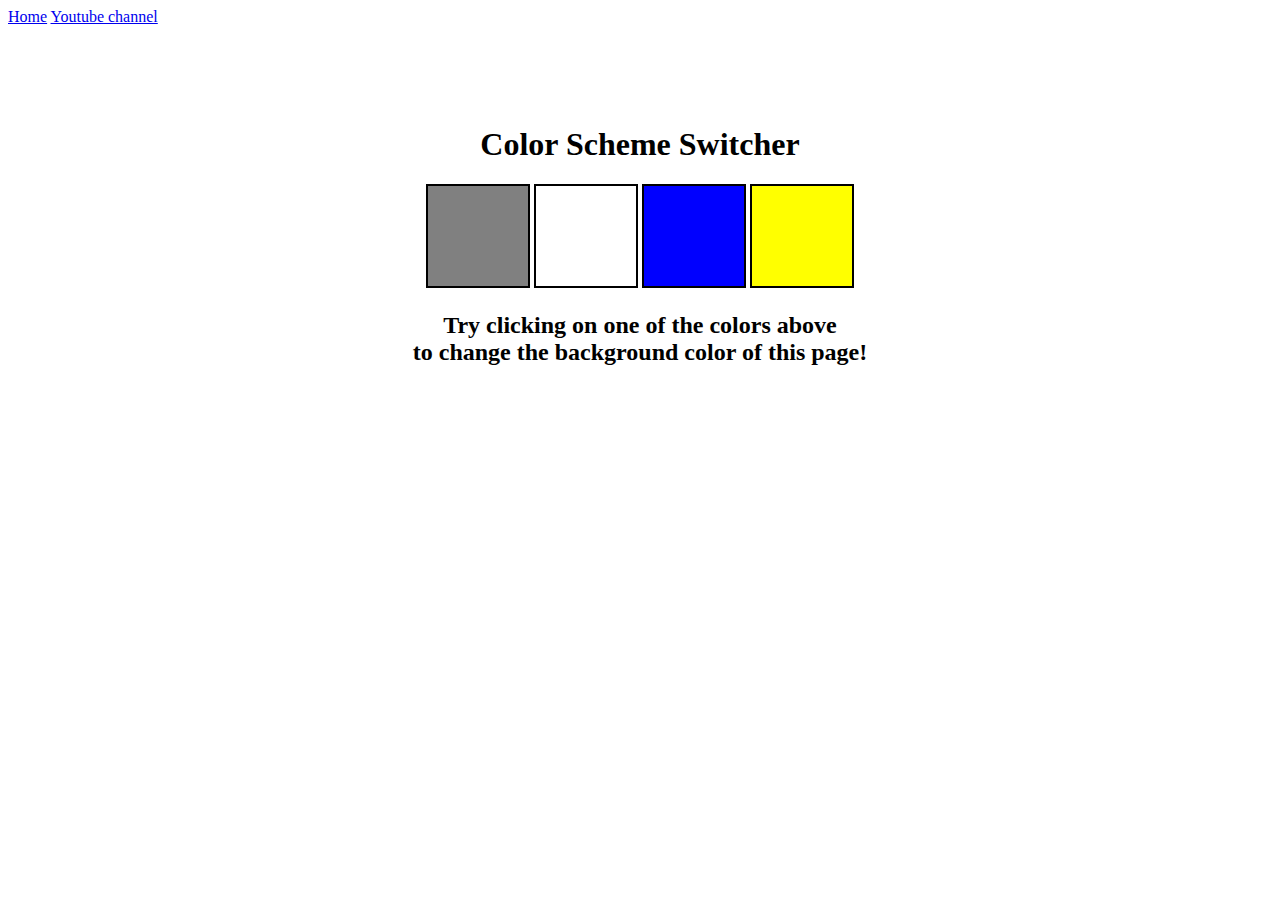
==== bgColorChanger/index.html @ 543cec82 "Added Project 1" ====
<!DOCTYPE html>
<html lang="en">
  <head>
    <meta charset="UTF-8" />
    <meta name="viewport" content="width=device-width, initial-scale=1.0" />
    <meta http-equiv="X-UA-Compatible" content="ie=edge" />
    <link rel="stylesheet" href="style.css" />
    <link rel="stylesheet" href="../styles.css" />
    <title>JavaScript Background Color Switcher</title>
  </head>
  <body>
    <nav>
      <a href="/" aria-current="page">Home</a>
      <a target="_blank" href="https://www.youtube.com/@chaiaurcode"
        >Youtube channel</a
      >
    </nav>
    <div class="canvas">
      <h1>Color Scheme Switcher</h1>
      <span class="button" id="grey"></span>
      <span class="button" id="white"></span>
      <span class="button" id="blue"></span>
      <span class="button" id="yellow"></span>
      <h2>
        Try clicking on one of the colors above
        <span>to change the background color of this page!</span>
      </h2>
    </div>
    <script src="script.js"></script>
  </body>
</html>
---- bgColorChanger/style.css ----
html {
    margin: 0;
  }
  
  span {
    display: block;
  }
  .canvas {
    margin: 100px auto 100px;
    width: 80%;
    text-align: center;
  }
  
  .button {
    width: 100px;
    height: 100px;
    border: solid black 2px;
    display: inline-block;
  }
  
  #grey {
    background: grey;
  }
  
  #white {
    background: white;
  }
  #blue {
    background: blue;
  }
  #yellow {
    background: yellow;
  }
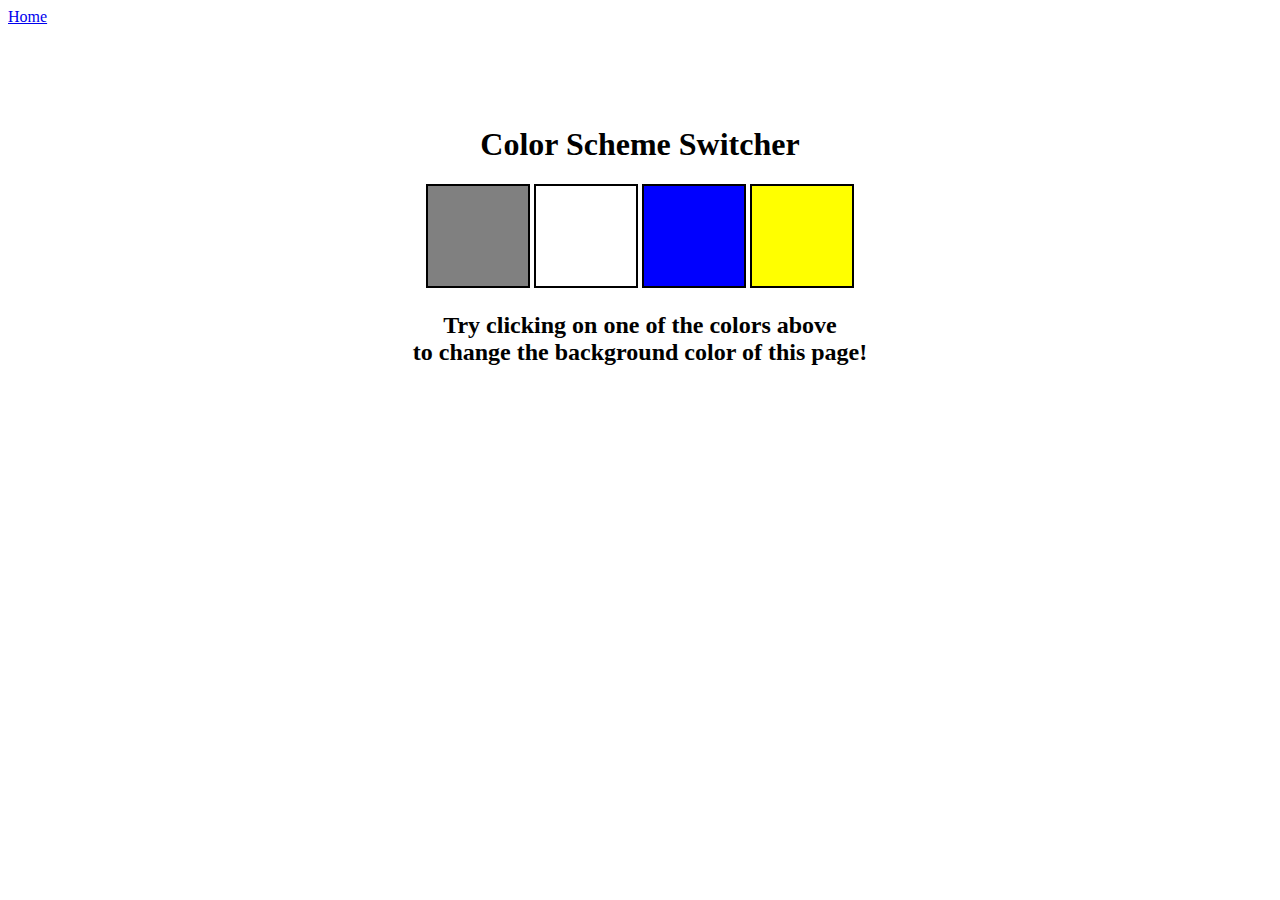
==== commit 6a0289b8: "Updated buttons" ====
--- a/bgColorChanger/index.html
+++ b/bgColorChanger/index.html
@@ -11,9 +11,6 @@
   <body>
     <nav>
       <a href="/" aria-current="page">Home</a>
-      <a target="_blank" href="https://www.youtube.com/@chaiaurcode"
-        >Youtube channel</a
-      >
     </nav>
     <div class="canvas">
       <h1>Color Scheme Switcher</h1>
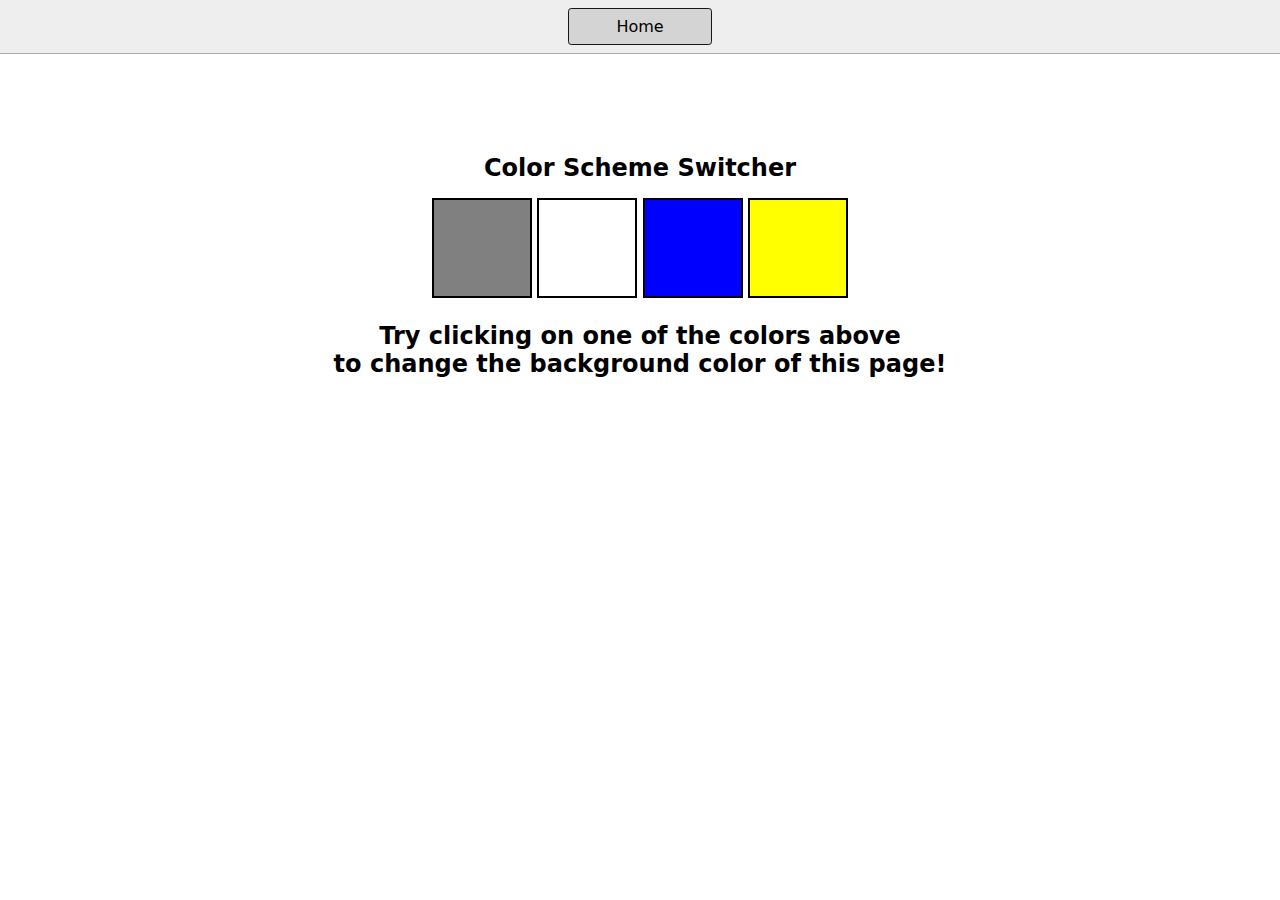
==== commit 3a0f9922: "made small changes" ====
--- a/bgColorChanger/index.html
+++ b/bgColorChanger/index.html
@@ -10,7 +10,7 @@
   </head>
   <body>
     <nav>
-      <a href="/" aria-current="page">Home</a>
+      <a href="../index.html" aria-current="page">Home</a>
     </nav>
     <div class="canvas">
       <h1>Color Scheme Switcher</h1>
--- a/styles.css
+++ b/styles.css
@@ -0,0 +1,62 @@
+* {
+    box-sizing: border-box;
+  }
+  
+  body {
+    margin: 0;
+    font-family: system-ui, sans-serif;
+    color: black;
+    background-color: white;
+  }
+  
+  nav {
+    display: flex;
+    flex-wrap: wrap;
+    align-items: center;
+    justify-content: center;
+    padding: 0.5rem;
+    gap: 0.5rem;
+    border-bottom: solid 1px #aaa;
+    background-color: #eee;
+  }
+  
+  nav a {
+    display: inline-block;
+    min-width: 9rem;
+    padding: 0.5rem;
+    border-radius: 0.2rem;
+    border: solid 1px rgb(22, 22, 22);
+    text-align: center;
+    text-decoration: none;
+    color: #1b1b1b;
+  }
+  
+  nav a[aria-current='page'] {
+    color: #000;
+    background-color: #d4d4d4;
+  }
+  
+  main {
+    padding: 1rem;
+  }
+  
+  h1 {
+    font-weight: bold;
+    font-size: 1.5rem;
+  }
+  
+  .projects {
+    display: flex;
+    flex-direction: column;
+  }
+  
+  .project-link {
+    background-color: #fff;
+    padding: 10px 30px;
+    border-radius: 8px;
+    color: #212121;
+    text-decoration: none;
+    border: 2px solid #212121;
+    margin-top: 5px;
+  }
+  